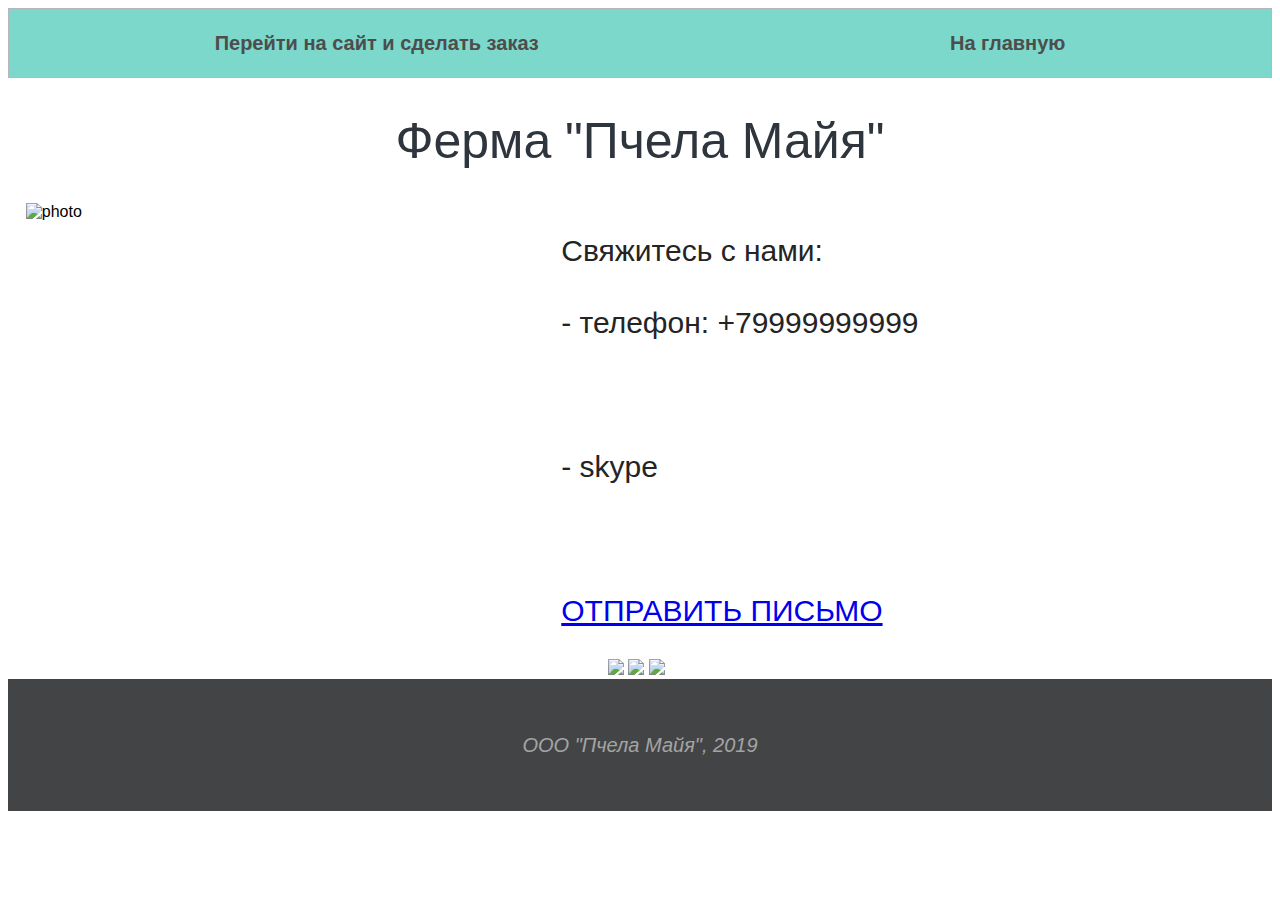
==== contacts.html @ f9c89817 "Add files via upload" ====
<!DOCTYPE html>
<html lang="en">

<head>
    <meta charset="UTF-8">
    <title>Document</title>
    <link rel="stylesheet" href="styleforcontacts.css">
</head>

<body>
    <header>
        <a href="http://agroserver.ru/contacts/">Перейти на сайт и сделать заказ</a>
        <a href="index.html">На главную</a>
    </header>

    <h1>Ферма "Пчела Майя"</h1>
    <main>
        <img src="image/contacts.jpg" alt="photo">

        <p>
            Свяжитесь с нами:<br><br>
            - телефон: +79999999999<br><br>
            <br><br>
            - skype<br><br>
            <br><br>
        <a href="mailto:yarodex@yandex.ru">ОТПРАВИТЬ ПИСЬМО</a>
        </p>        

    </main>
    
    <logo>
        <a href="http://vk.com/"><img src='logo/VK.jpg'></a>
        <a href="http://facebook.com"><img src='logo/FB.jpg'></a>
        <a href="http://youtube.com.com"><img src='logo/YT.jpg'></a> 
    </logo>
    
    <footer>ООО "Пчела Майя", 2019</footer>
</body>

</html>
---- styleforcontacts.css ----
body {
    font-family: sans-serif;
}

header {
    border: 1px solid #b5b7ba;
    background-color: #1cbba694;
    height: 68px;
    display: flex;
    justify-content: space-around;
    align-items: center;
}

header a {
    color: #4d4d4d;
    font-size: 20px;
    font-weight: 600;
    text-decoration: none;
}

h1 {
    color: #2e353d;
    font-size: 50px;
    font-weight: 300;
    text-align: center;
}

main {
    display: flex;
    justify-content: space-around;
    align-items: flex-start;
    flex-wrap: wrap;
    padding: 0%;
}

main img {
    width: 500px;
    padding-bottom: 3%;
}

main p {
    width: 693px;
    color: #242424;
    font-size: 30px;
    font-weight: 100;
    line-height: 36px;
}

logo {padding-left:600px}

footer {
    height: 132px;
    background-color: #434445;
    color: #a4a4a4;
    font-size: 20px;
    font-style: italic;
    display: flex;
    justify-content: center;
    align-items: center;
}
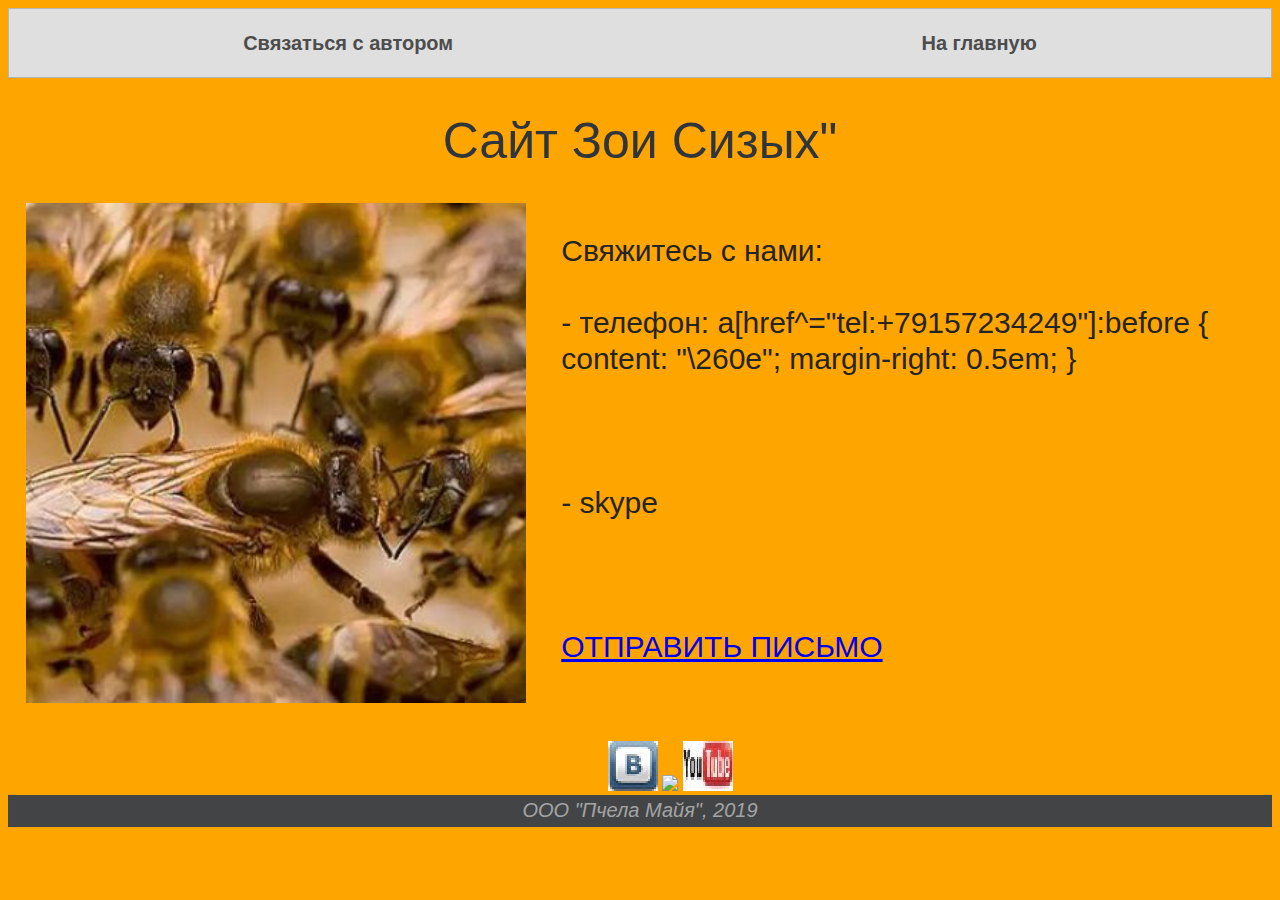
==== commit a20c6fbd: "Update contacts.html" ====
--- a/contacts.html
+++ b/contacts.html
@@ -3,27 +3,32 @@
 
 <head>
     <meta charset="UTF-8">
-    <title>Document</title>
+    <title>Обратная связь</title>
     <link rel="stylesheet" href="styleforcontacts.css">
 </head>
 
 <body>
     <header>
-        <a href="http://agroserver.ru/contacts/">Перейти на сайт и сделать заказ</a>
+        <a href="mailto: sizzoja@gmail.com">Связаться с автором</a>
         <a href="index.html">На главную</a>
     </header>
 
-    <h1>Ферма "Пчела Майя"</h1>
+    <h1>Сайт Зои Сизых"</h1>
     <main>
         <img src="image/contacts.jpg" alt="photo">
 
         <p>
             Свяжитесь с нами:<br><br>
-            - телефон: +79999999999<br><br>
+            - телефон: 
+            a[href^="tel:+79157234249"]:before {
+            content: "\260e";
+            margin-right: 0.5em;
+            } 
+           <br><br>
             <br><br>
             - skype<br><br>
             <br><br>
-        <a href="mailto:yarodex@yandex.ru">ОТПРАВИТЬ ПИСЬМО</a>
+        <a href="mailto:zoe.katakova@yandex.ru">ОТПРАВИТЬ ПИСЬМО</a>
         </p>        
 
     </main>
@@ -37,4 +42,4 @@
     <footer>ООО "Пчела Майя", 2019</footer>
 </body>
 
-</html>+</html>
--- a/styleforcontacts.css
+++ b/styleforcontacts.css
@@ -1,10 +1,11 @@
 body {
     font-family: sans-serif;
+    background-color: #FFA500;
 }
 
 header {
     border: 1px solid #b5b7ba;
-    background-color: #1cbba694;
+    background-color: #dfdfdf;
     height: 68px;
     display: flex;
     justify-content: space-around;
@@ -49,7 +50,7 @@
 logo {padding-left:600px}
 
 footer {
-    height: 132px;
+    height: 32px;
     background-color: #434445;
     color: #a4a4a4;
     font-size: 20px;
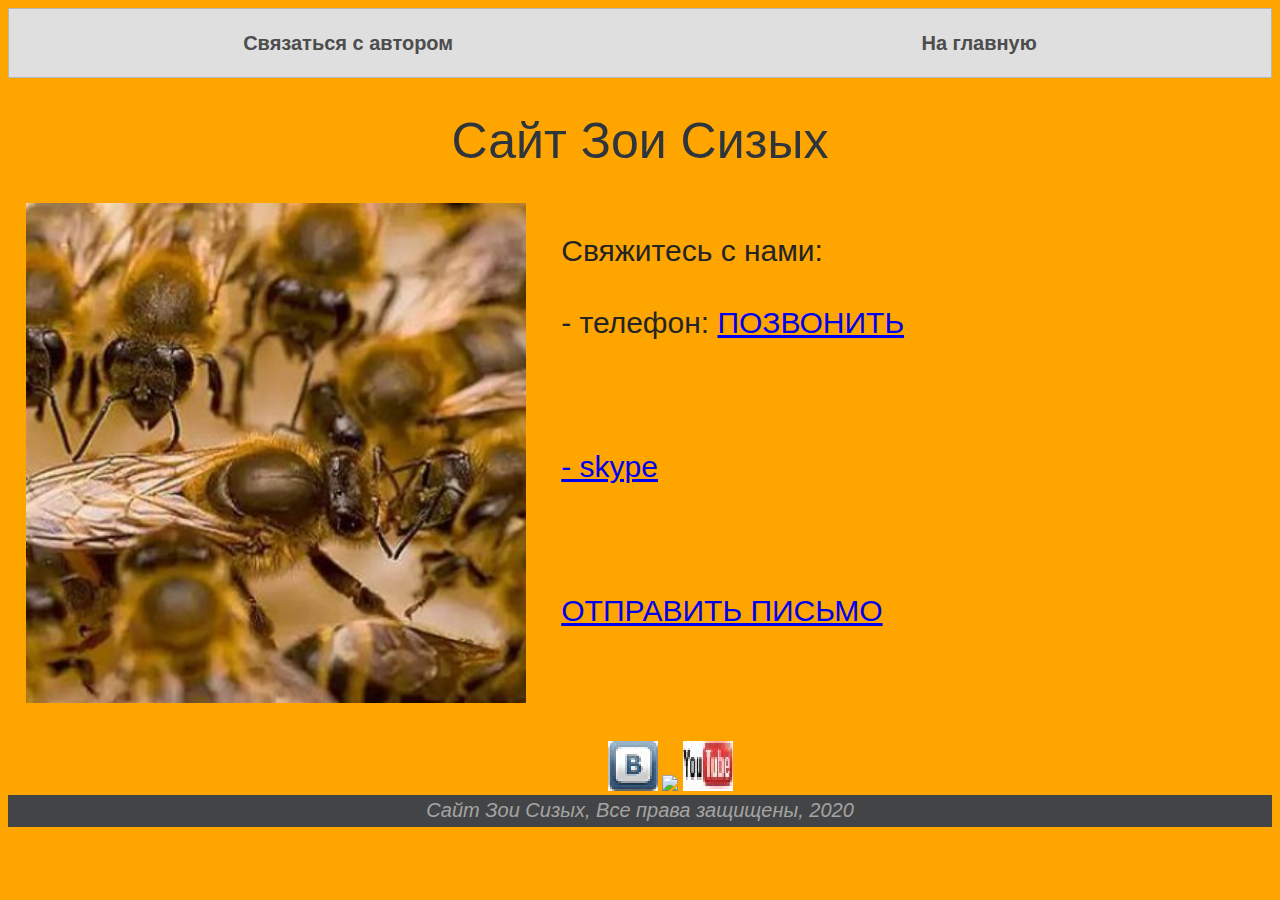
==== commit 9a3b21b4: "Update contacts.html" ====
--- a/contacts.html
+++ b/contacts.html
@@ -13,17 +13,14 @@
         <a href="index.html">На главную</a>
     </header>
 
-    <h1>Сайт Зои Сизых"</h1>
+    <h1>Сайт Зои Сизых</h1>
     <main>
         <img src="image/contacts.jpg" alt="photo">
 
         <p>
             Свяжитесь с нами:<br><br>
             - телефон: 
-            a[href^="tel:+79157234249"]:before {
-            content: "\260e";
-            margin-right: 0.5em;
-            } 
+            <a href="tel:+79157234249">ПОЗВОНИТЬ</а>
            <br><br>
             <br><br>
             - skype<br><br>
@@ -39,7 +36,7 @@
         <a href="http://youtube.com.com"><img src='logo/YT.jpg'></a> 
     </logo>
     
-    <footer>ООО "Пчела Майя", 2019</footer>
+    <footer>Сайт Зои Сизых, Все права защищены, 2020</footer>
 </body>
 
 </html>
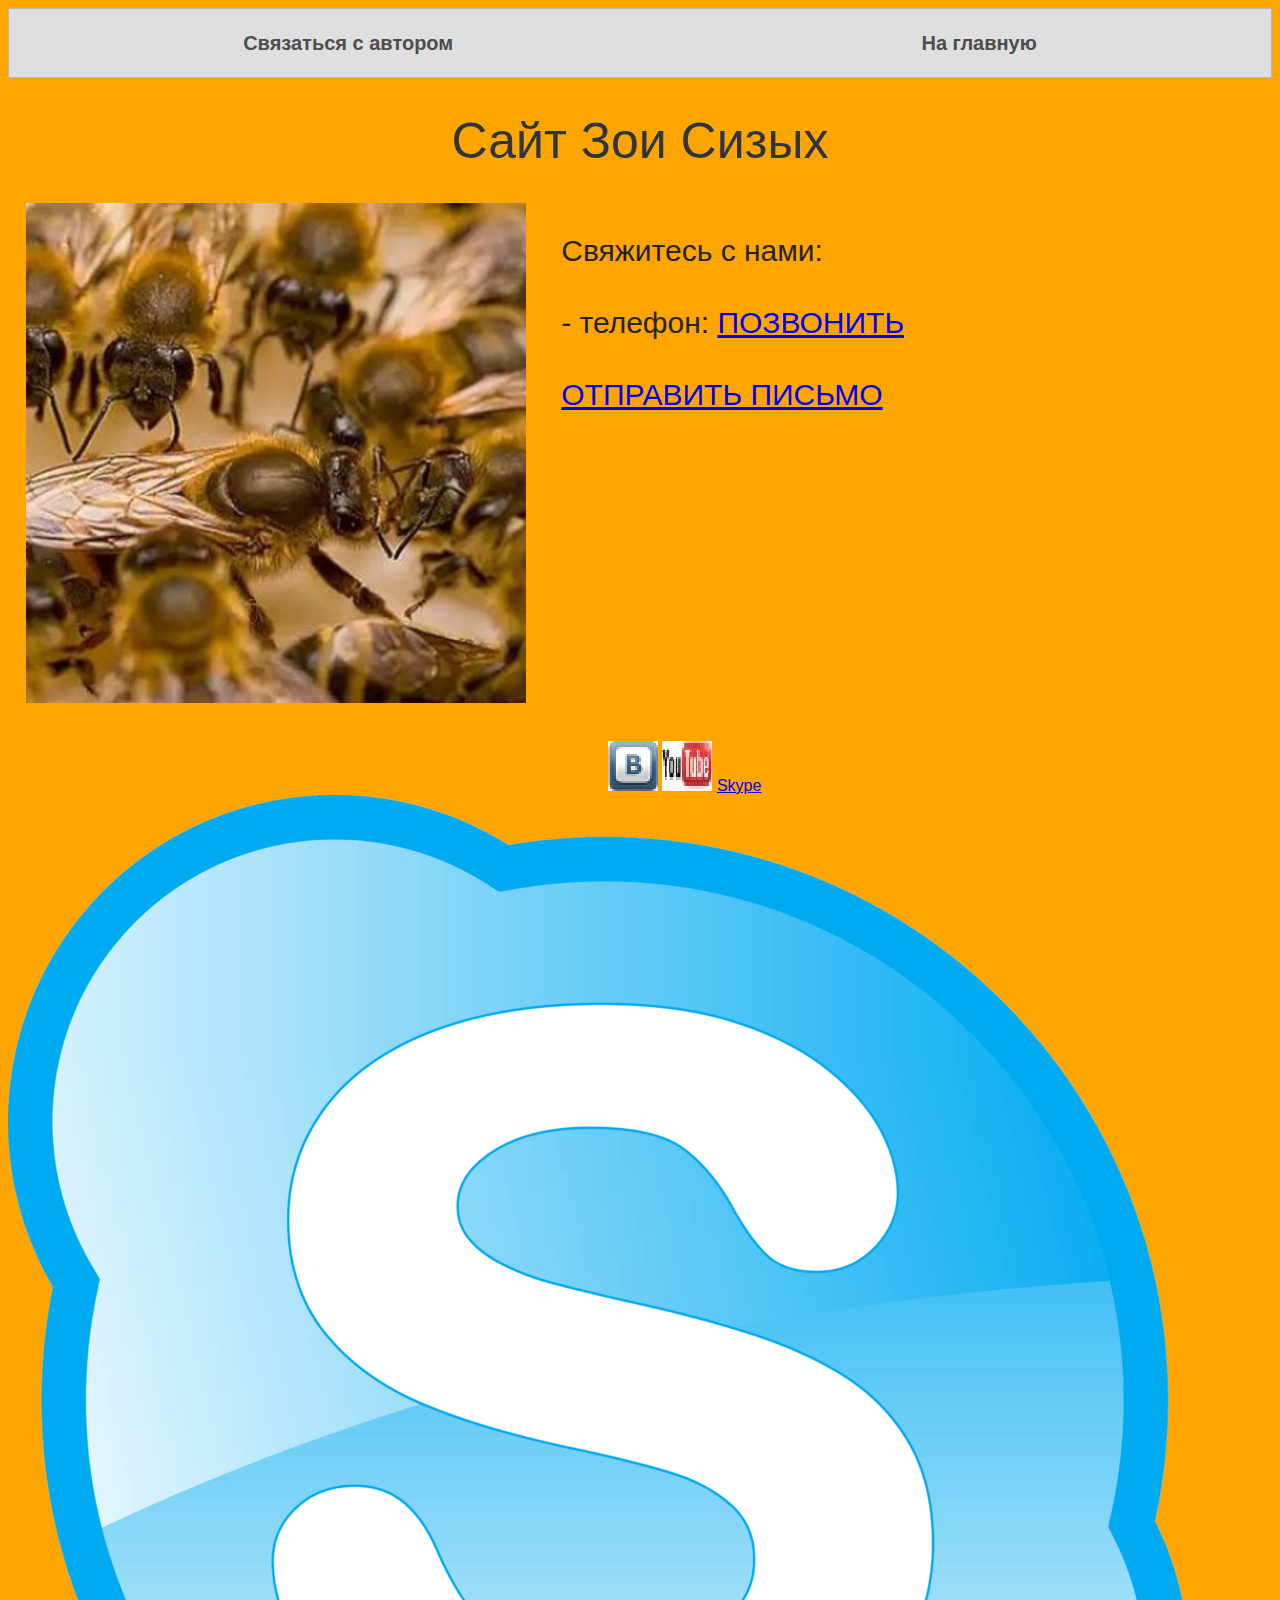
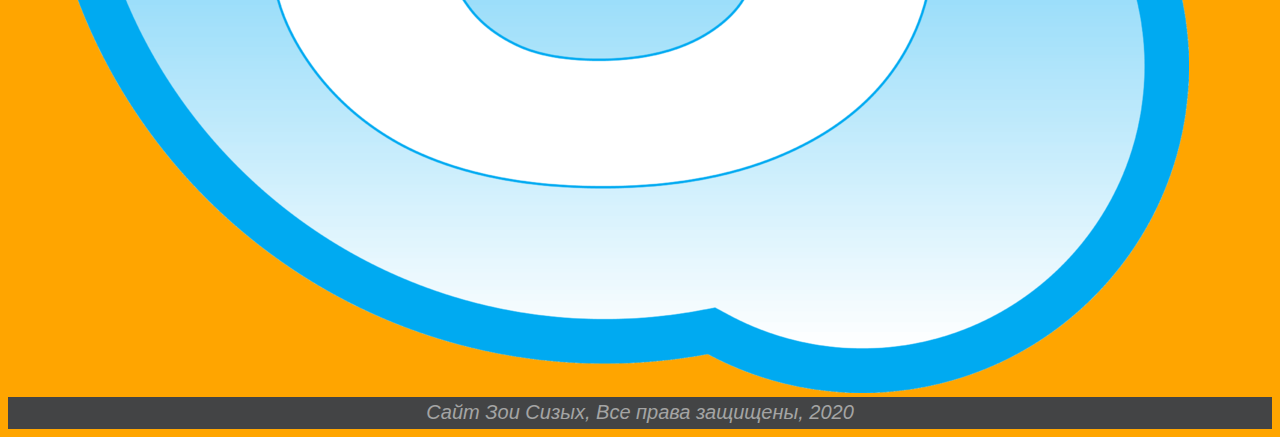
==== commit 29291a53: "Update contacts.html" ====
--- a/contacts.html
+++ b/contacts.html
@@ -21,19 +21,16 @@
             Свяжитесь с нами:<br><br>
             - телефон: 
             <a href="tel:+79157234249">ПОЗВОНИТЬ</а>
-           <br><br>
             <br><br>
-            - skype<br><br>
-            <br><br>
-        <a href="mailto:zoe.katakova@yandex.ru">ОТПРАВИТЬ ПИСЬМО</a>
+            <a href="mailto:zoe.katakova@yandex.ru">ОТПРАВИТЬ ПИСЬМО</a>
         </p>        
 
     </main>
     
     <logo>
         <a href="http://vk.com/"><img src='logo/VK.jpg'></a>
-        <a href="http://facebook.com"><img src='logo/FB.jpg'></a>
-        <a href="http://youtube.com.com"><img src='logo/YT.jpg'></a> 
+        <a href="http://youtube.com.com"><img src='logo/YT.jpg'></a>
+        <a href="skype:+79157234249?call">Skype<img src='logo/Skype.png'></a>
     </logo>
     
     <footer>Сайт Зои Сизых, Все права защищены, 2020</footer>
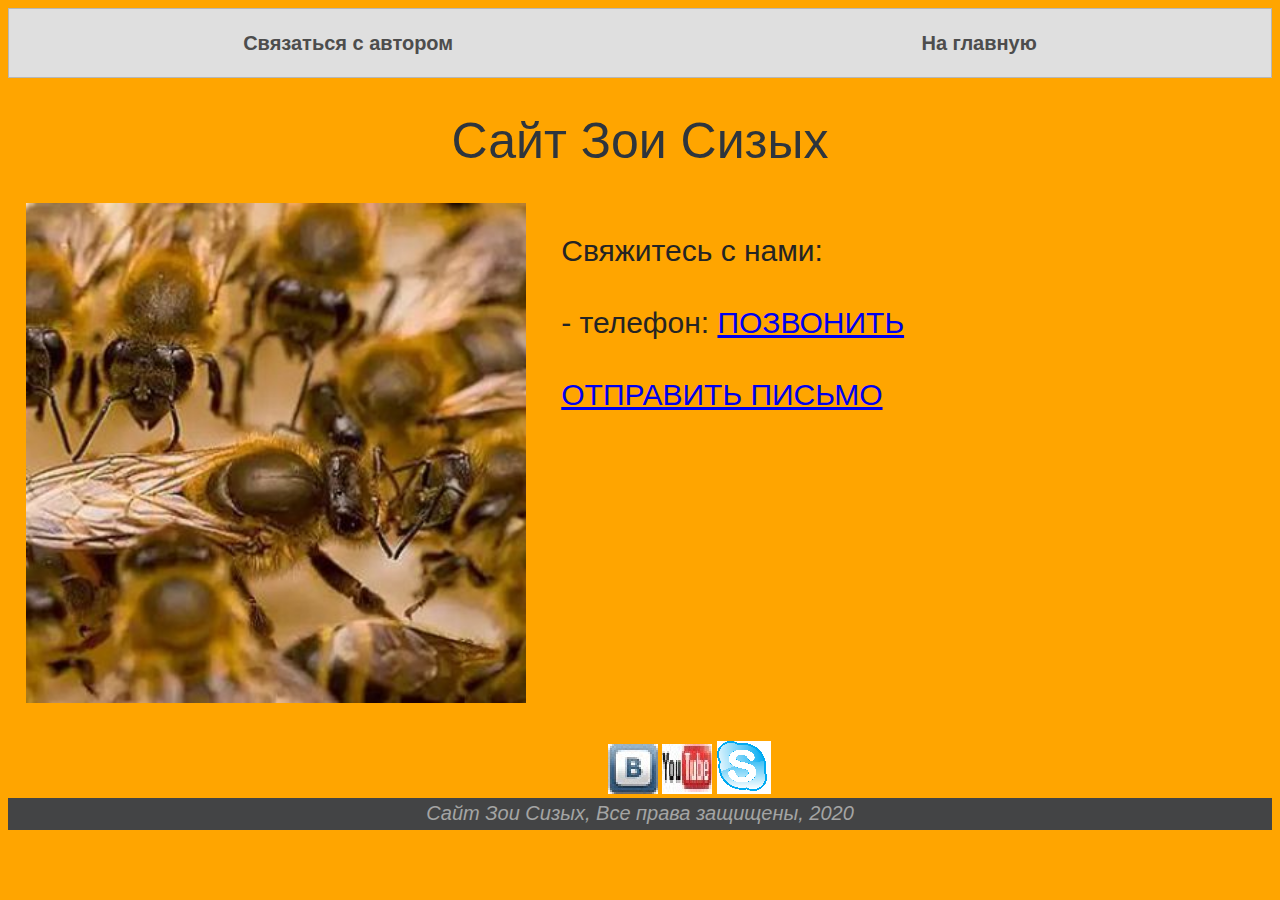
==== commit c24fd209: "Update contacts.html" ====
--- a/contacts.html
+++ b/contacts.html
@@ -30,7 +30,7 @@
     <logo>
         <a href="http://vk.com/"><img src='logo/VK.jpg'></a>
         <a href="http://youtube.com.com"><img src='logo/YT.jpg'></a>
-        <a href="skype:+79157234249?call">Skype<img src='logo/Skype.png'></a>
+        <a href="skype:+79157234249?call"><img src='logo/Skype.png'></a>
     </logo>
     
     <footer>Сайт Зои Сизых, Все права защищены, 2020</footer>
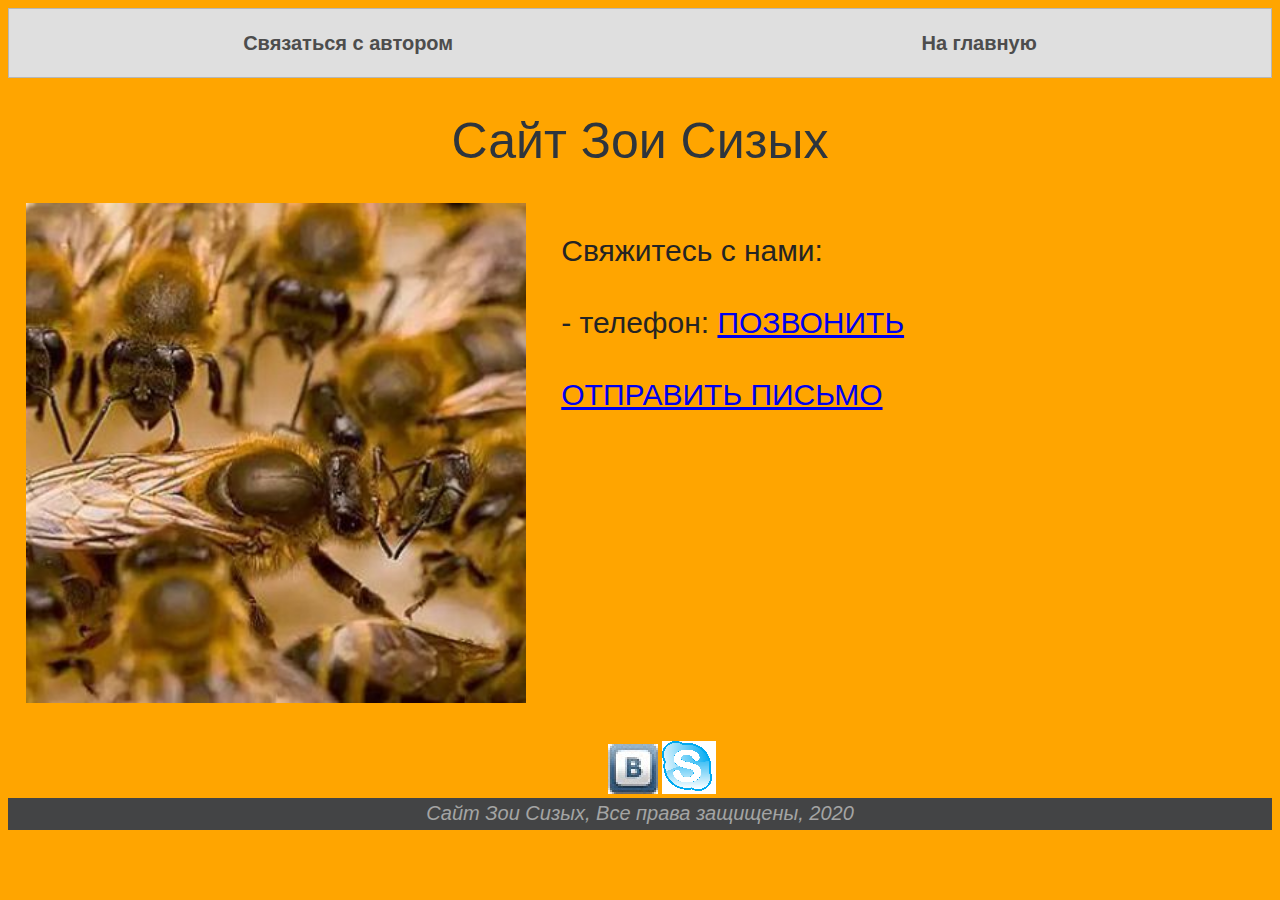
==== commit d2ac1aa4: "Update contacts.html" ====
--- a/contacts.html
+++ b/contacts.html
@@ -28,8 +28,7 @@
     </main>
     
     <logo>
-        <a href="http://vk.com/"><img src='logo/VK.jpg'></a>
-        <a href="http://youtube.com.com"><img src='logo/YT.jpg'></a>
+        <a href="http://vk.com/sizoya"><img src='logo/VK.jpg'></a>
         <a href="skype:+79157234249?call"><img src='logo/Skype.png'></a>
     </logo>
     
